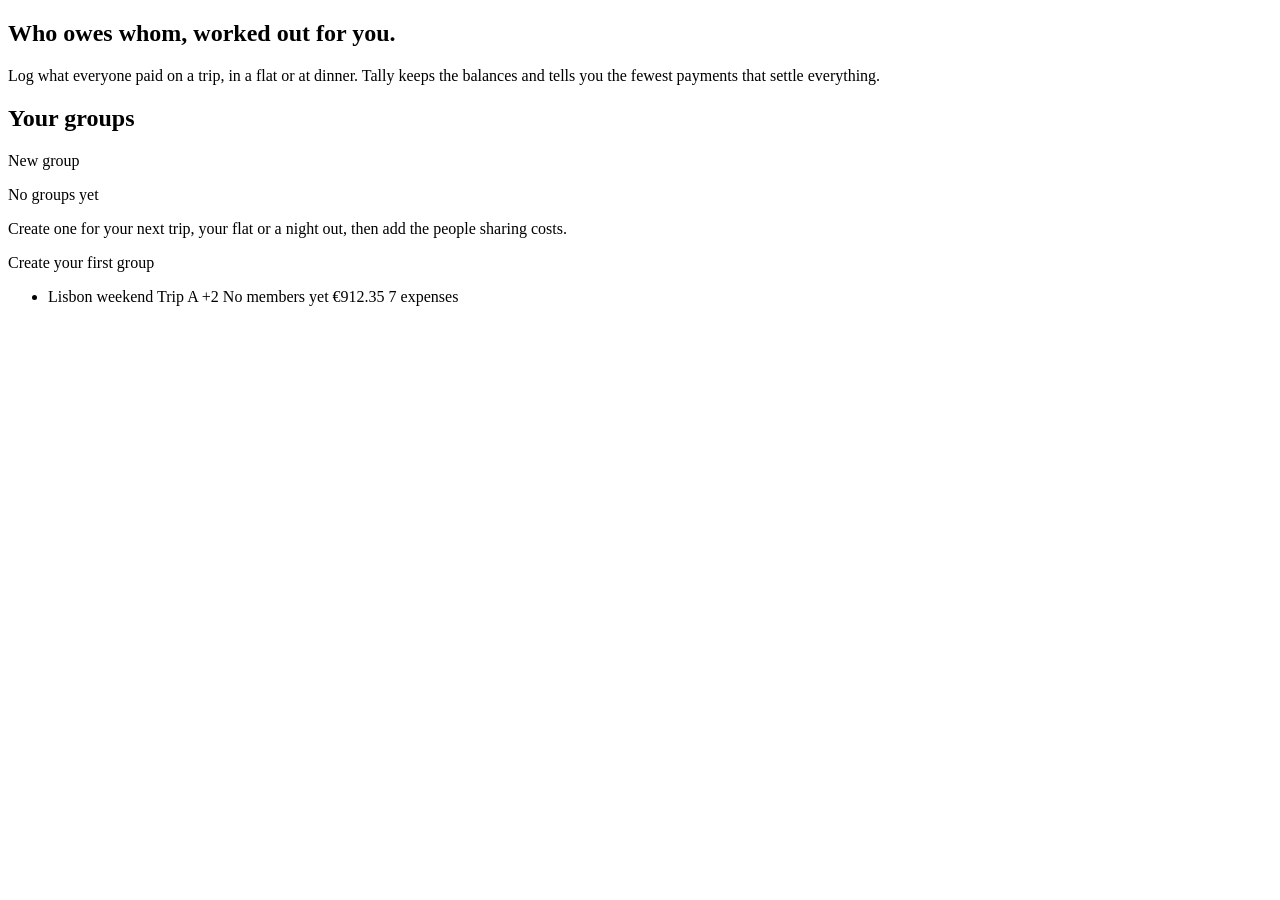
==== src/main/resources/templates/groups/index.html @ 7dc7b0f6 "first stable version v1" ====
<!DOCTYPE html>
<html lang="en" xmlns:th="http://www.thymeleaf.org">
<head th:replace="~{fragments/layout :: head('Your groups')}"></head>
<body>
<header th:replace="~{fragments/layout :: topbar}"></header>
<div th:replace="~{fragments/layout :: flash}"></div>

<main class="wrap page">
    <section class="intro">
        <h1 class="intro__title">Who owes whom, worked out for you.</h1>
        <p class="intro__lead">
            Log what everyone paid on a trip, in a flat or at dinner.
            Tally keeps the balances and tells you the fewest payments that settle everything.
        </p>
    </section>

    <section aria-labelledby="groups-heading">
        <div class="section-head">
            <h2 id="groups-heading">Your groups</h2>
            <a class="btn" th:href="@{/groups/new}" th:if="${!groups.isEmpty()}">New group</a>
        </div>

        <div class="empty" th:if="${groups.isEmpty()}">
            <p class="empty__title">No groups yet</p>
            <p>Create one for your next trip, your flat or a night out, then add the people sharing costs.</p>
            <a class="btn" th:href="@{/groups/new}">Create your first group</a>
        </div>

        <ul class="group-list" th:unless="${groups.isEmpty()}">
            <li th:each="g : ${groups}">
                <a class="group-row" th:href="@{/groups/{id}(id=${g.id})}">
                    <span class="group-row__main">
                        <span class="group-row__name" th:text="${g.name}">Lisbon weekend</span>
                        <span class="group-row__desc" th:if="${g.description}" th:text="${g.description}">Trip</span>
                        <span class="avatars" th:unless="${g.memberNames.isEmpty()}">
                            <span class="avatar" th:each="n, s : ${g.memberNames}" th:if="${s.index < 5}"
                                  th:text="${#strings.substring(n, 0, 1)}" th:title="${n}">A</span>
                            <span class="avatars__more" th:if="${g.memberNames.size() > 5}"
                                  th:text="'+' + ${g.memberNames.size() - 5}">+2</span>
                        </span>
                        <span class="muted" th:if="${g.memberNames.isEmpty()}">No members yet</span>
                    </span>
                    <span class="group-row__total">
                        <span class="amount" th:text="${@money.format(g.totalSpent, g.currency)}">€912.35</span>
                        <span class="muted"
                              th:text="${g.expenseCount == 1 ? '1 expense' : g.expenseCount + ' expenses'}">7 expenses</span>
                    </span>
                </a>
            </li>
        </ul>
    </section>
</main>

<footer th:replace="~{fragments/layout :: footer}"></footer>
</body>
</html>
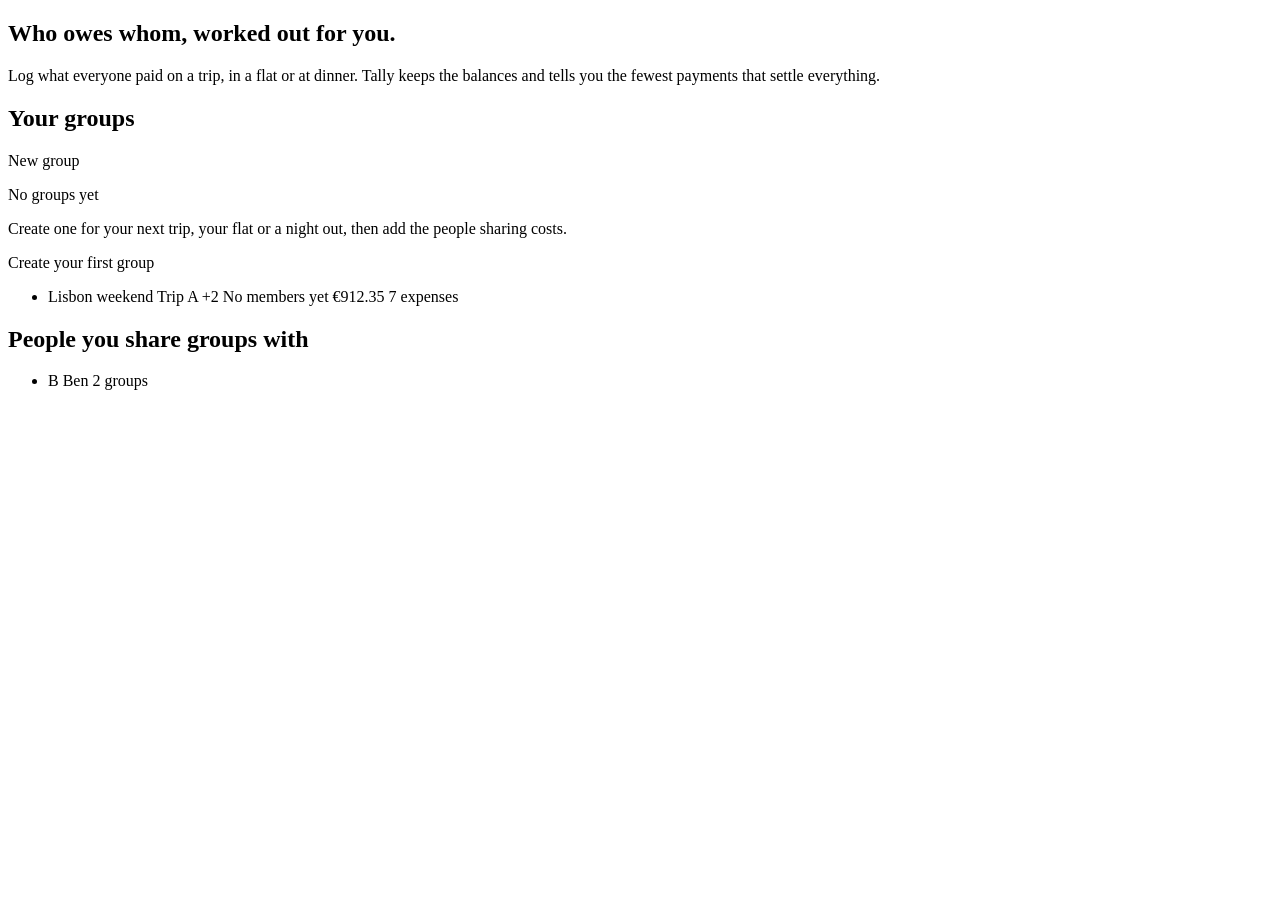
==== commit 7cd9942e: "Add invite functionality allowing users to create share links for groups. Implement member claiming " ====
--- a/src/main/resources/templates/groups/index.html
+++ b/src/main/resources/templates/groups/index.html
@@ -49,6 +49,17 @@
             </li>
         </ul>
     </section>
+
+    <section class="friends" aria-labelledby="friends-heading" th:unless="${friends.isEmpty()}">
+        <h2 id="friends-heading">People you share groups with</h2>
+        <ul class="friends__list">
+            <li th:each="f : ${friends}">
+                <span class="avatar" th:text="${#strings.substring(f.name, 0, 1)}">B</span>
+                <span class="friends__name" th:text="${f.name}">Ben</span>
+                <span class="muted" th:text="${f.sharedGroups == 1 ? '1 group' : f.sharedGroups + ' groups'}">2 groups</span>
+            </li>
+        </ul>
+    </section>
 </main>
 
 <footer th:replace="~{fragments/layout :: footer}"></footer>
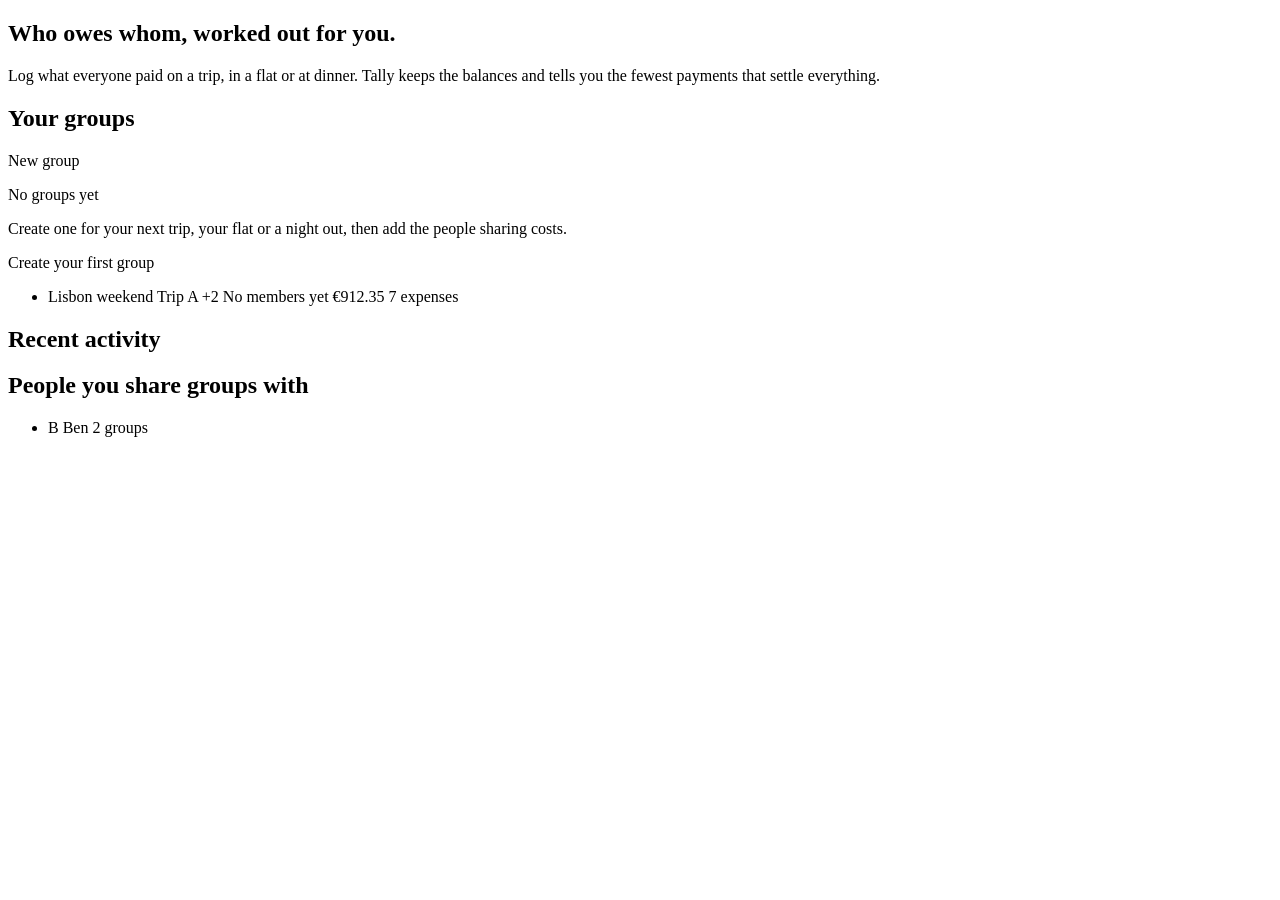
==== commit b54960da: "Add activity feed functionality to track changes in groups. Implement Activity, ActivityLog, and Act" ====
--- a/src/main/resources/templates/groups/index.html
+++ b/src/main/resources/templates/groups/index.html
@@ -50,6 +50,11 @@
         </ul>
     </section>
 
+    <section class="home-activity" aria-labelledby="home-activity-heading" th:unless="${activity.isEmpty()}">
+        <h2 id="home-activity-heading">Recent activity</h2>
+        <ol th:replace="~{fragments/activity :: list(${activity}, true)}"></ol>
+    </section>
+
     <section class="friends" aria-labelledby="friends-heading" th:unless="${friends.isEmpty()}">
         <h2 id="friends-heading">People you share groups with</h2>
         <ul class="friends__list">
